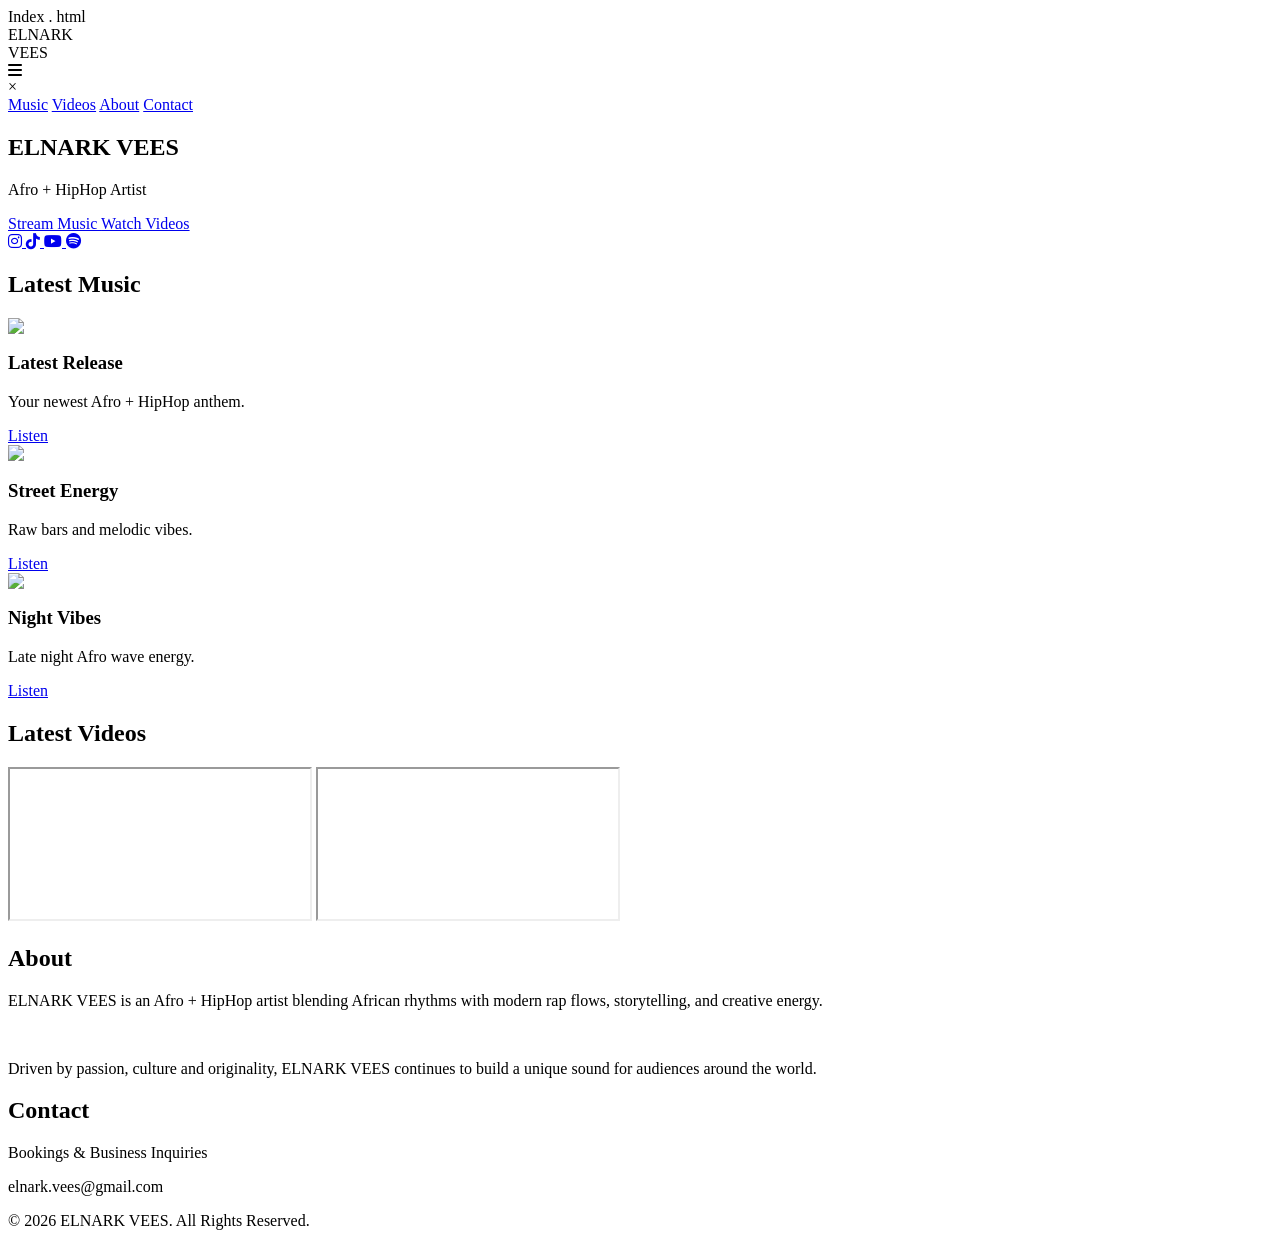
==== Index.html @ e41b0ed3 "Rename Index . Html.txt to Index.html" ====
Index . html

<!DOCTYPE html>
<html lang="en">
<head>
<meta charset="UTF-8">
<meta name="viewport" content="width=device-width, initial-scale=1.0">

<title>ELNARK VEES | Afro + HipHop Artist</title>

<link rel="stylesheet"
href="https://cdnjs.cloudflare.com/ajax/libs/font-awesome/6.5.1/css/all.min.css">

<link rel="stylesheet" href="style.css">

</head>

<body>

<!-- NAVBAR -->

<nav class="navbar">

<div class="logo">
ELNARK<br><span>VEES</span>
</div>

<div class="menu-btn" onclick="openMenu()">
<i class="fas fa-bars"></i>
</div>

</nav>

<!-- MENU -->

<div class="side-menu" id="sideMenu">

<div class="close-btn" onclick="closeMenu()">
×
</div>

<a href="#music">Music</a>
<a href="#videos">Videos</a>
<a href="#about">About</a>
<a href="#contact">Contact</a>

</div>

<!-- HERO -->

<section class="hero">

<div>

<h1>ELNARK <span>VEES</span></h1>

<p>Afro + HipHop Artist</p>

<div class="hero-buttons">

<a href="#music" class="btn-main">
Stream Music
</a>

<a href="#videos" class="btn-alt">
Watch Videos
</a>

</div>

<div class="socials">

<a href="https://instagram.com/elnarkvees" target="_blank">
<i class="fab fa-instagram"></i>
</a>

<a href="https://www.tiktok.com/@elnarkvees" target="_blank">
<i class="fab fa-tiktok"></i>
</a>

<a href="https://youtube.com/@elnarkvees" target="_blank">
<i class="fab fa-youtube"></i>
</a>

<a href="#" target="_blank">
<i class="fab fa-spotify"></i>
</a>

</div>

</div>

</section>

<!-- MUSIC -->

<section id="music">

<h2 class="section-title">Latest Music</h2>

<div class="music-grid">

<div class="card">
<img src="cover1.jpg">
<div class="card-content">
<h3>Latest Release</h3>
<p>Your newest Afro + HipHop anthem.</p>
<a href="#" class="listen-btn">Listen</a>
</div>
</div>

<div class="card">
<img src="cover2.jpg">
<div class="card-content">
<h3>Street Energy</h3>
<p>Raw bars and melodic vibes.</p>
<a href="#" class="listen-btn">Listen</a>
</div>
</div>

<div class="card">
<img src="cover3.jpg">
<div class="card-content">
<h3>Night Vibes</h3>
<p>Late night Afro wave energy.</p>
<a href="#" class="listen-btn">Listen</a>
</div>
</div>

</div>

</section>

<!-- VIDEOS -->

<section id="videos">

<h2 class="section-title">Latest Videos</h2>

<div class="video-grid">

<iframe
src="https://www.youtube.com/embed/dQw4w9WgXcQ"
allowfullscreen>
</iframe>

<iframe
src="https://www.youtube.com/embed/dQw4w9WgXcQ"
allowfullscreen>
</iframe>

</div>

</section>

<!-- ABOUT -->

<section id="about">

<h2 class="section-title">About</h2>

<div class="about">

<p>
ELNARK VEES is an Afro + HipHop artist blending
African rhythms with modern rap flows, storytelling,
and creative energy.
</p>

<br>

<p>
Driven by passion, culture and originality,
ELNARK VEES continues to build a unique sound
for audiences around the world.
</p>

</div>

</section>

<!-- CONTACT -->

<section id="contact">

<h2 class="section-title">Contact</h2>

<div class="contact">

<p>Bookings & Business Inquiries</p>

<p>
elnark.vees@gmail.com
</p>

</div>

</section>

<footer>

© 2026 ELNARK VEES. All Rights Reserved.

</footer>

<script src="script.js"></script>

</body>
</html>
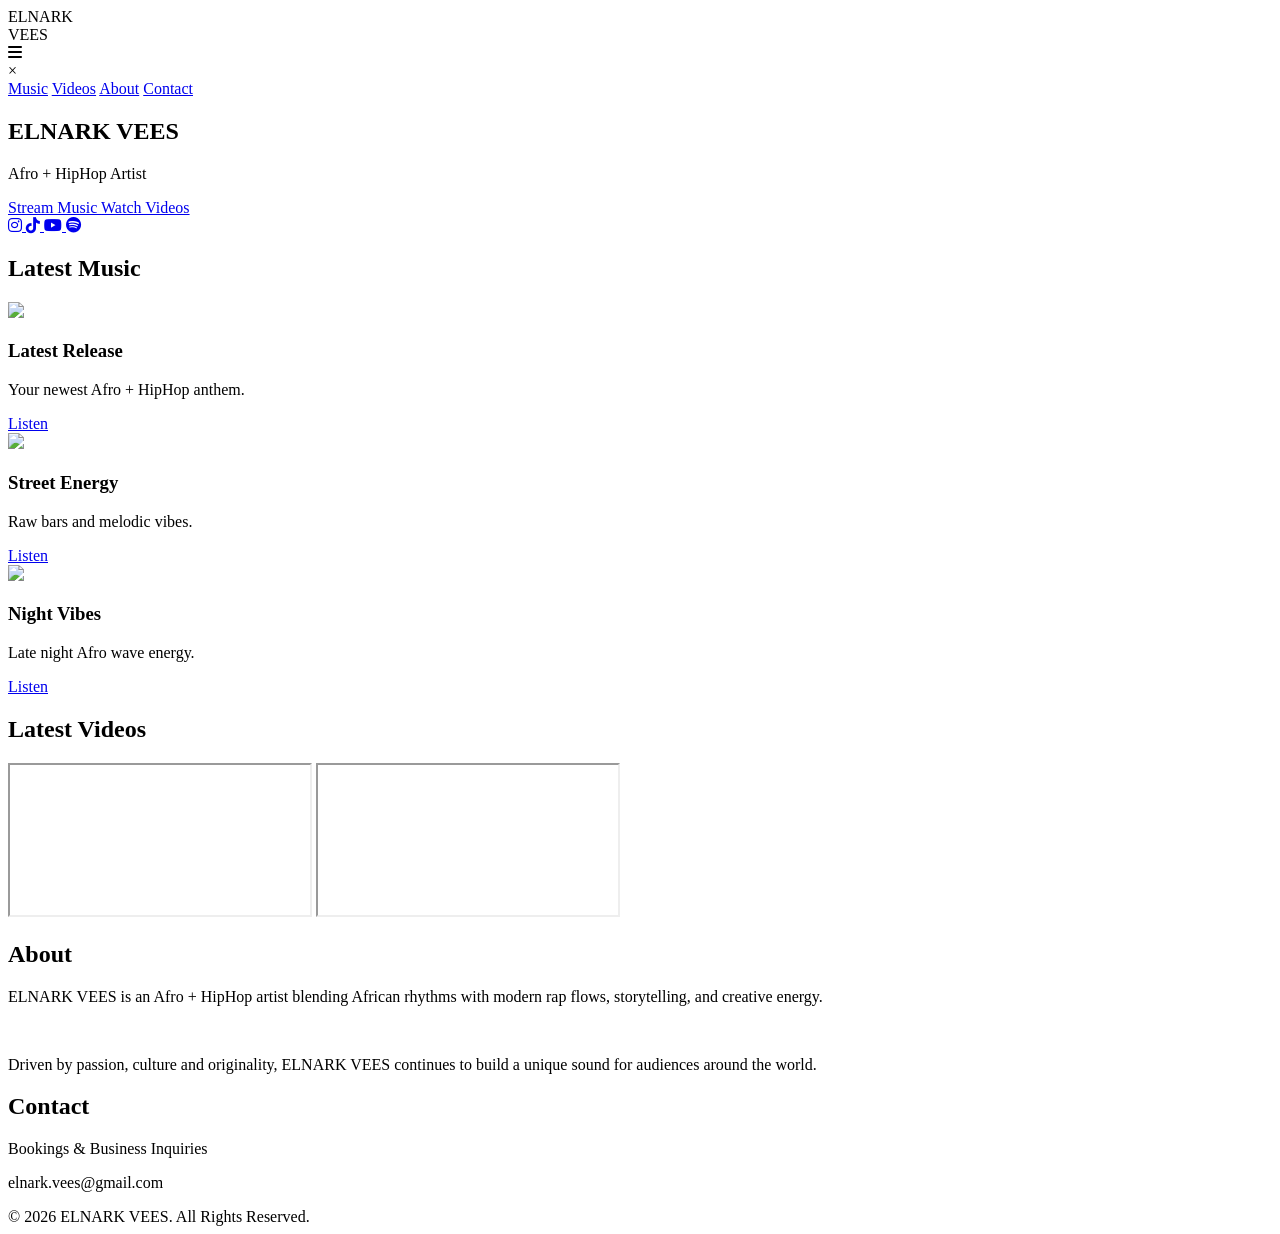
==== commit 5b8f5413: "Update Index.html" ====
--- a/Index.html
+++ b/Index.html
@@ -1,5 +1,3 @@
-Index . html
-
 <!DOCTYPE html>
 <html lang="en">
 <head>
